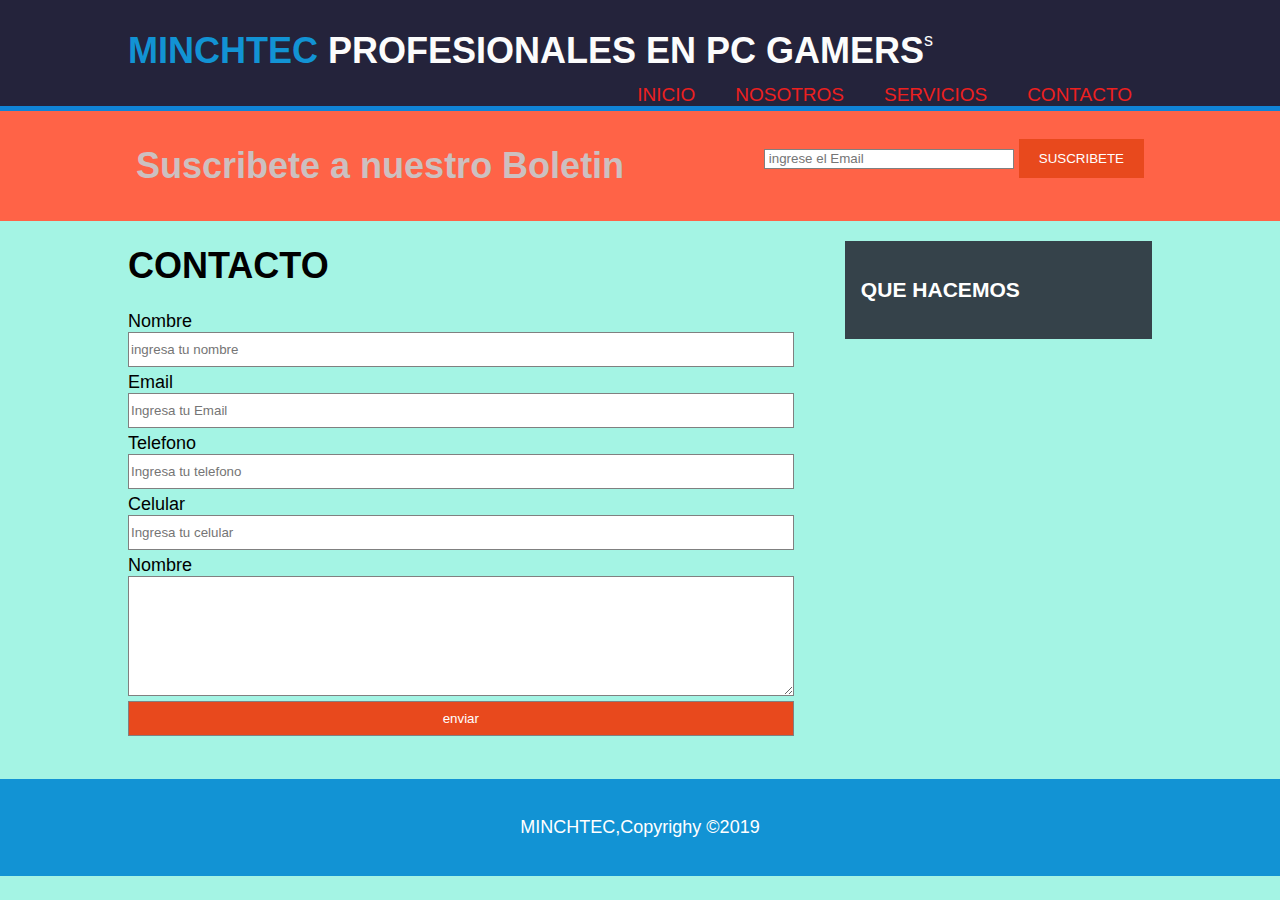
==== contacto.html @ 1f41af55 "hola" ====
<html>
<head>
<meta Charset="utf-8">
<meta name="viewport" Content="width=device-width">
<meta name="description" Content="Diseño y Desarrollo Web">
<meta name="keywords" Content="diseño web,desarrollo web,posicionamiento web">
<meta name="author" Content="render2web">
<title> MINCHTEC / SERVICIOS</title>
<link rel="stylesheet" href="css/estilos.css">
</head>
<body>
<header>
<div class="contenedor">
<div id="marca">
<h1><span class="resaltado"> MINCHTEC </span>PROFESIONALES EN PC GAMERS</h1>
</div>s
<nav>
<ul>
<li><a href="index.html">INICIO</a></li>
<li><a href="nosotros.html">NOSOTROS</a></li>
<li><a href="servicios.html">SERVICIOS</a></li>
<li><a class="actual"><href="contacto.html">CONTACTO</a></li>
</ul>
</nav>
</div>
</header>
<section id="boletin">
<div class="contenedor">
<h1>Suscribete a nuestro Boletin</h1>
<form>
<input type="email" placeholder="ingrese el Email">
<button type="submit" class="boton1">SUSCRIBETE</button>
</form>
</div>
</section>

<section id="main">
<div class="contenedor">
<article id="main-col">
<h1> CONTACTO </h1>
<form>
<label>Nombre</label>
<input type= "text" name="nombre" placeholder="ingresa tu nombre">
<br>
<label>Email</label>
<input type="text" name="Email" placeholder="Ingresa tu Email">
<br>
<label>Telefono</label>
<input type="text" name="Telefono" placeholder="Ingresa tu telefono">
<br>
<label>Celular</label>
<input type="text" name="celular" placeholder="Ingresa tu celular">
<br>
<label>Nombre</label>
<textarea></textarea>
<br>
<input type="submit" name="enviar" value="enviar">
</form>
</article>

<aside id="lateral">
<div class="oscuro">
<h3>QUE HACEMOS</h3>
<p>
</p>
</div>
</aside>
</div>
</section>

<footer>
<p>  MINCHTEC,Copyrighy &copy;2019</p>
</footer>
</body>
</html>
---- css/estilos.css ----
body{
  font: 18px Arial, Helvetica,sans-serif;
  padding:0;
  margin:0;
  background-color:#A4f4E4;
}

/* Estilos globales */
.contenedor{
  width:80%;
  margin:auto;
  overflow:hidden;
}

ul{
  margin:0;
  padding:0;
}

.boton1{
  height:39px;
  background:#e8491d;
  border:0;
  padding-left: 20px;
  padding-right:20px;
  color:#ffffff;
}

.oscuro{
  padding:16px;
  background:#35424a;
  color:#ffffff;
  margin-top:10px;
  margin-bottom:10px;
}

/* Encabezado **/
header{
  background:#24233b;
  color:#fcfcfc;
  padding-top:30px;
  min-height:70px;
  border-bottom:#1083d5 5px solid;
}

header a{
  color:#ed2020;
  text-decoration:none;
  text-transform: uppercase;
  font-size:19px;
}

header li{
  float:left;
  display:inline;
  padding: 0 20px 0 20px;
}

header #marca{
  float:left;
}

header #marca h1{
  margin:0;
}

header nav{
  float:right;
  margin-top:12px;
}

header .resaltado, header .actual a{
  color:#1293d4;
  font-weight:bold;
}

header a:hover{
  color:#cccccc;
  font-weight:bold;
}

/* Cabecera con imagen */
#cabecera{
  min-height:550px;
  background:url("../img/fernand.JPG") no-repeat 0 -0px;
  text-align:center;
  color:#faf0e6;
}

#cabecera h1{
  margin-top:90px;
  font-size:70px;
  margin-bottom:13px;
}

#cabecera p{
  font-size:30px;
}

/* Formulario */
#boletin{
  padding:10px;
  color:#ccc0c0;
  background:#FF6347;
}

#boletin h1{
  float:left;
}

#boletin form {
  float:right;
  margin-top:18px;
}

#boletin input[type="email"]{
  padding:4px;
  height:20px;
  width:250px;
}

/* Cajas */
#cajas{
  margin-top:28px;
}

#cajas .caja{
  float:left;
  text-align: center;
  width:30%;
  padding:10px;
}

#cajas .caja img{
  width:90px;
}

/* Lateral */
aside#lateral{
  float:right;
  width:30%;
  margin-top:10px;
}

/* Main-col */
article#main-col{
  float:left;
  width:65%;
}

/* Servicios */
ul#servicios li{
  list-style: none;
  padding:20px;
  border: #cccccc solid 1px;
  margin-bottom:5px;
  background:#e6e6e6;
}

footer{
  padding:20px;
  margin-top:20px;
  color:#ffffff;
  background-color:#1293d4;
  text-align: center;
}


/* Estilos para el formulario de contacto */

input, textarea{
  width: 100%;
  height: 35px;
  border: 1px solid gray; 
  margin-bottom: 5px;
}

textarea{
  height: 120px;
}

input[type='submit']{
  background-color: #e8491d;
  color: #fff;  
}

/* Media Queries */
@media(max-width: 768px){
  header #marca,
  header nav,
  header nav li,
  #boletin h1,
  #boletin form,
  #cajas .caja,
  article#main-col,
  aside#lateral{
    float:none;
    text-align:center;
    width:100%;
  }

  header{
    padding-bottom:20px;
  }

  #boletin h1{
    margin-top:40px;
  }

  #boletin button{
    display:block;
    width:100%;
  }

  #boletin form input[type="email"]{
    width:100%;
    margin-bottom:5px;
  }

  input, textarea{
    width: 98%; 
  }
}
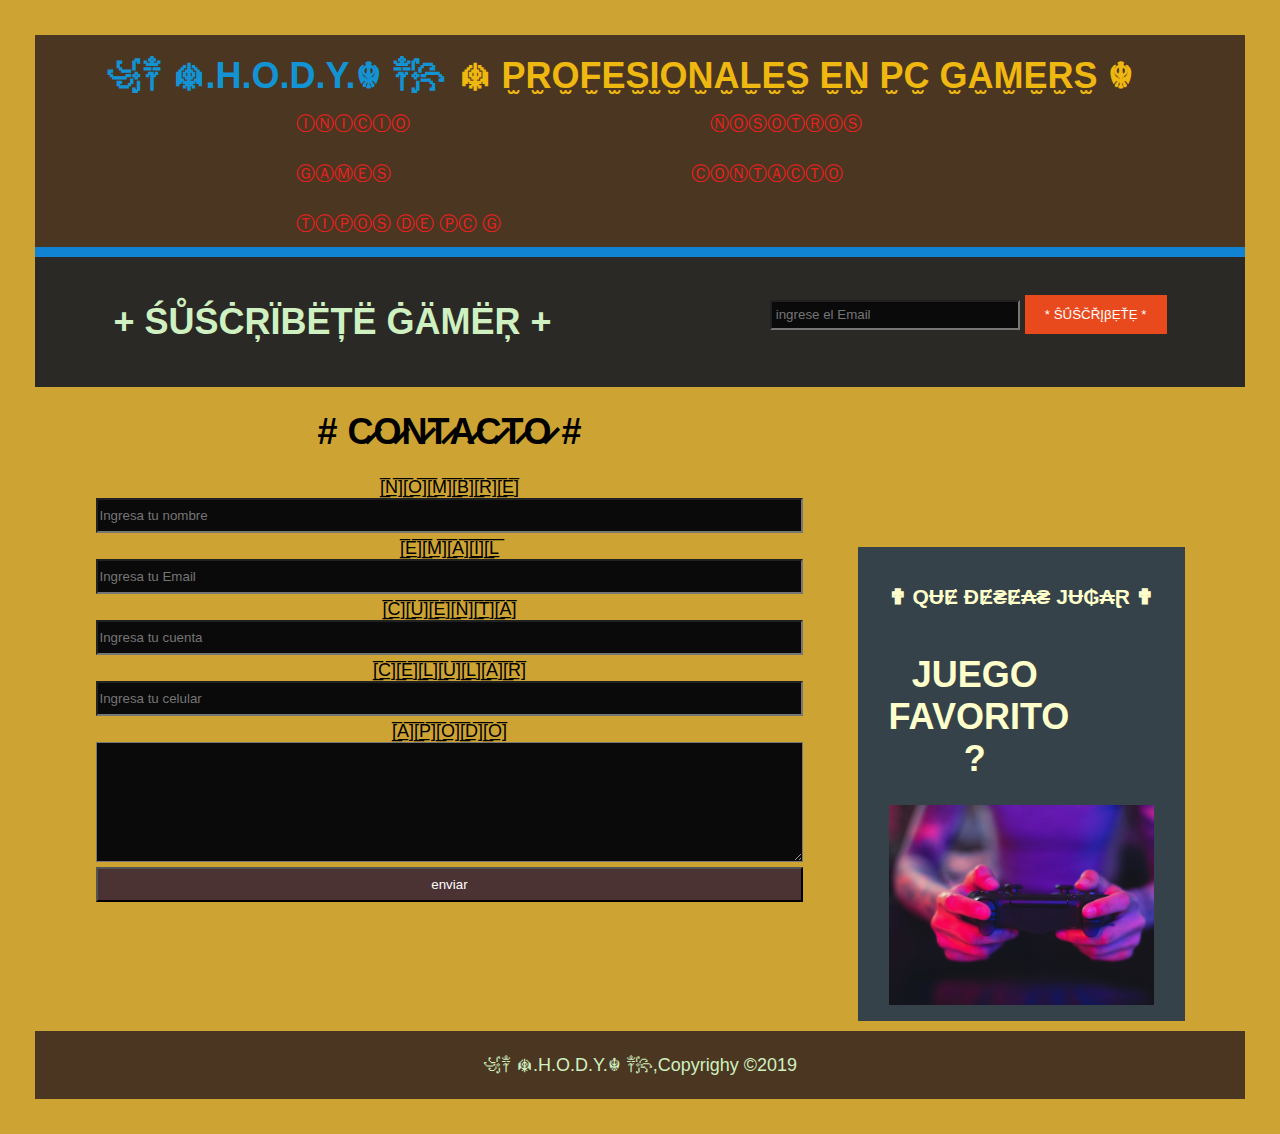
==== commit 89786254: "Add files via upload" ====
--- a/contacto.html
+++ b/contacto.html
@@ -5,31 +5,32 @@
 <meta name="description" Content="Diseño y Desarrollo Web">
 <meta name="keywords" Content="diseño web,desarrollo web,posicionamiento web">
 <meta name="author" Content="render2web">
-<title> MINCHTEC / SERVICIOS</title>
+<title> ꧁༒ ☬.H.O.D.Y.☬ ༒꧂ </title>
 <link rel="stylesheet" href="css/estilos.css">
 </head>
 <body>
 <header>
 <div class="contenedor">
 <div id="marca">
-<h1><span class="resaltado"> MINCHTEC </span>PROFESIONALES EN PC GAMERS</h1>
-</div>s
+<h1><span class="resaltado"> ꧁༒ ☬.H.O.D.Y.☬ ༒꧂ </span> ☬ P̫R̫O̫F̫E̫S̫I̫O̫N̫A̫L̫E̫S̫ E̫N̫ P̫C̫ G̫A̫M̫E̫R̫S̫ ☬</h1>
+</div>
 <nav>
 <ul>
-<li><a href="index.html">INICIO</a></li>
-<li><a href="nosotros.html">NOSOTROS</a></li>
-<li><a href="servicios.html">SERVICIOS</a></li>
-<li><a class="actual"><href="contacto.html">CONTACTO</a></li>
+<li><a href="index.html">ⒾⓃⒾⒸⒾⓄ</a></li>
+<li><a href="nosotros.html">ⓃⓄⓈⓄⓉⓇⓄⓈ</a></li>
+<li><a href="games.html">ⒼⒶⓂⒺⓈ</a></li>
+<li><a class="actual"><href="contacto.html">ⒸⓄⓃⓉⒶⒸⓉⓄ</li>
+<li><a href="tipos.html">ⓉⒾⓅⓄⓈ ⒹⒺ ⓅⒸ Ⓖ</a></li>
 </ul>
 </nav>
 </div>
 </header>
 <section id="boletin">
 <div class="contenedor">
-<h1>Suscribete a nuestro Boletin</h1>
+<h1> + ŚŮŚĊŖÏBËȚË  ĠÄMËŖ +  </h1>
 <form>
 <input type="email" placeholder="ingrese el Email">
-<button type="submit" class="boton1">SUSCRIBETE</button>
+<button type="submit" class="boton1"> * ŜǗŜČŘĮβẸŤẸ * </button>
 </form>
 </div>
 </section>
@@ -37,21 +38,21 @@
 <section id="main">
 <div class="contenedor">
 <article id="main-col">
-<h1> CONTACTO </h1>
+<h1># C̷O̷N̷T̷A̷C̷T̷O̷ # </h1>
 <form>
-<label>Nombre</label>
-<input type= "text" name="nombre" placeholder="ingresa tu nombre">
+<label> [̲̅N̲̅][̲̅O̲̅][̲̅M̲̅][̲̅B̲̅][̲̅R̲̅][̲̅E̲̅] </label>
+<input type= "text" name="nombre" placeholder="Ingresa tu nombre">
 <br>
-<label>Email</label>
+<label> [̲̅E̲̅][̲̅M̲̅][̲̅A̲̅][̲̅I̲̅][̲̅L̲̅ </label>
 <input type="text" name="Email" placeholder="Ingresa tu Email">
 <br>
-<label>Telefono</label>
-<input type="text" name="Telefono" placeholder="Ingresa tu telefono">
+<label>[̲̅C̲̅][̲̅U̲̅][̲̅E̲̅][̲̅N̲̅][̲̅T̲̅][̲̅A̲̅]</label>
+<input type="text" name="Telefono" placeholder="Ingresa tu cuenta ">
 <br>
-<label>Celular</label>
+<label> [̲̅C̲̅][̲̅E̲̅][̲̅L̲̅][̲̅U̲̅][̲̅L̲̅][̲̅A̲̅][̲̅R̲̅] </label>
 <input type="text" name="celular" placeholder="Ingresa tu celular">
 <br>
-<label>Nombre</label>
+<label>[̲̅A̲̅][̲̅P̲̅][̲̅O̲̅][̲̅D̲̅][̲̅O̲̅]</label>
 <textarea></textarea>
 <br>
 <input type="submit" name="enviar" value="enviar">
@@ -60,8 +61,18 @@
 
 <aside id="lateral">
 <div class="oscuro">
-<h3>QUE HACEMOS</h3>
+<h3> ✟ QɄɆ ĐɆ₴Ɇ₳₴ JɄ₲₳Ɽ ✟</h3>
 <p>
+<section id="main">
+<div class="contenedor">
+<article id="main-col">
+<h1>JUEGO FAVORITO ?</h1>
+<p></p>
+<p></p>
+<img src="img/que2.jpg" width="300">
+</article>
+
+
 </p>
 </div>
 </aside>
@@ -69,7 +80,7 @@
 </section>
 
 <footer>
-<p>  MINCHTEC,Copyrighy &copy;2019</p>
+<p>꧁༒ ☬.H.O.D.Y.☬ ༒꧂,Copyrighy &copy;2019</p>
 </footer>
 </body>
 </html>--- a/css/estilos.css
+++ b/css/estilos.css
@@ -1,13 +1,14 @@
 body{
   font: 18px Arial, Helvetica,sans-serif;
-  padding:0;
-  margin:0;
-  background-color:#A4f4E4;
+  padding:20;
+  margin:15;
+  background-color:#cda434;
+  text-align: center;
 }
 
 /* Estilos globales */
 .contenedor{
-  width:80%;
+  width:90%;
   margin:auto;
   overflow:hidden;
 }
@@ -23,24 +24,24 @@
   border:0;
   padding-left: 20px;
   padding-right:20px;
-  color:#ffffff;
+  color:#Ffffff;
 }
 
 .oscuro{
   padding:16px;
   background:#35424a;
-  color:#ffffff;
+  color:#ffffcc;
   margin-top:10px;
   margin-bottom:10px;
 }
 
 /* Encabezado **/
 header{
-  background:#24233b;
-  color:#fcfcfc;
-  padding-top:30px;
+  background:#4b3621;
+  color:#efb810;
+  padding-top:10px;
   min-height:70px;
-  border-bottom:#1083d5 5px solid;
+  border-bottom:#1083d5 10px solid;
 }
 
 header a{
@@ -53,7 +54,7 @@
 header li{
   float:left;
   display:inline;
-  padding: 0 20px 0 20px;
+  padding: 14 100px 10 200px;
 }
 
 header #marca{
@@ -61,12 +62,12 @@
 }
 
 header #marca h1{
-  margin:0;
+  margin:10;
 }
 
 header nav{
   float:right;
-  margin-top:12px;
+  margin-top:-10px;
 }
 
 header .resaltado, header .actual a{
@@ -82,7 +83,7 @@
 /* Cabecera con imagen */
 #cabecera{
   min-height:550px;
-  background:url("../img/fernand.JPG") no-repeat 0 -0px;
+  background:url("../img/osmin.JPG") no-repeat 0 -880px;
   text-align:center;
   color:#faf0e6;
 }
@@ -99,9 +100,9 @@
 
 /* Formulario */
 #boletin{
-  padding:10px;
-  color:#ccc0c0;
-  background:#FF6347;
+  padding:20px;
+  color:#cFF0c0;
+  background:#2b2926;
 }
 
 #boletin h1{
@@ -113,33 +114,34 @@
   margin-top:18px;
 }
 
-#boletin input[type="email"]{
+#boletin input[type="EMAIL"]{
   padding:4px;
-  height:20px;
+  height:30px;
   width:250px;
 }
 
 /* Cajas */
 #cajas{
-  margin-top:28px;
+  margin-top:100px;
+  background-color:#cda434;
 }
 
 #cajas .caja{
   float:left;
   text-align: center;
-  width:30%;
-  padding:10px;
+  width:5%;
+  padding:26px;
 }
 
 #cajas .caja img{
-  width:90px;
+  width:100px;
 }
 
 /* Lateral */
 aside#lateral{
   float:right;
   width:30%;
-  margin-top:10px;
+  margin-top:150px;
 }
 
 /* Main-col */
@@ -151,17 +153,17 @@
 /* Servicios */
 ul#servicios li{
   list-style: none;
-  padding:20px;
-  border: #cccccc solid 1px;
-  margin-bottom:5px;
-  background:#e6e6e6;
+  padding:30px;
+  border:#245fff solid 1px;
+  margin-bottom:20px;
+  background:#179a29;
 }
 
 footer{
-  padding:20px;
-  margin-top:20px;
-  color:#ffffff;
-  background-color:#1293d4;
+  padding:5px;
+  margin-top:0px;
+  color:#cFF0c0;
+  background-color:#4b3621;
   text-align: center;
 }
 
@@ -171,8 +173,9 @@
 input, textarea{
   width: 100%;
   height: 35px;
-  border: 1px solid gray; 
+  border: 5px solid  red yellow; 
   margin-bottom: 5px;
+  background:#0a0a0a;
 }
 
 textarea{
@@ -180,8 +183,8 @@
 }
 
 input[type='submit']{
-  background-color: #e8491d;
-  color: #fff;  
+  background-color: #4b3333;
+  color: #FFF;  
 }
 
 /* Media Queries */
@@ -212,7 +215,7 @@
     width:100%;
   }
 
-  #boletin form input[type="email"]{
+  #boletin form input[type="EMAIL"]{
     width:100%;
     margin-bottom:5px;
   }
